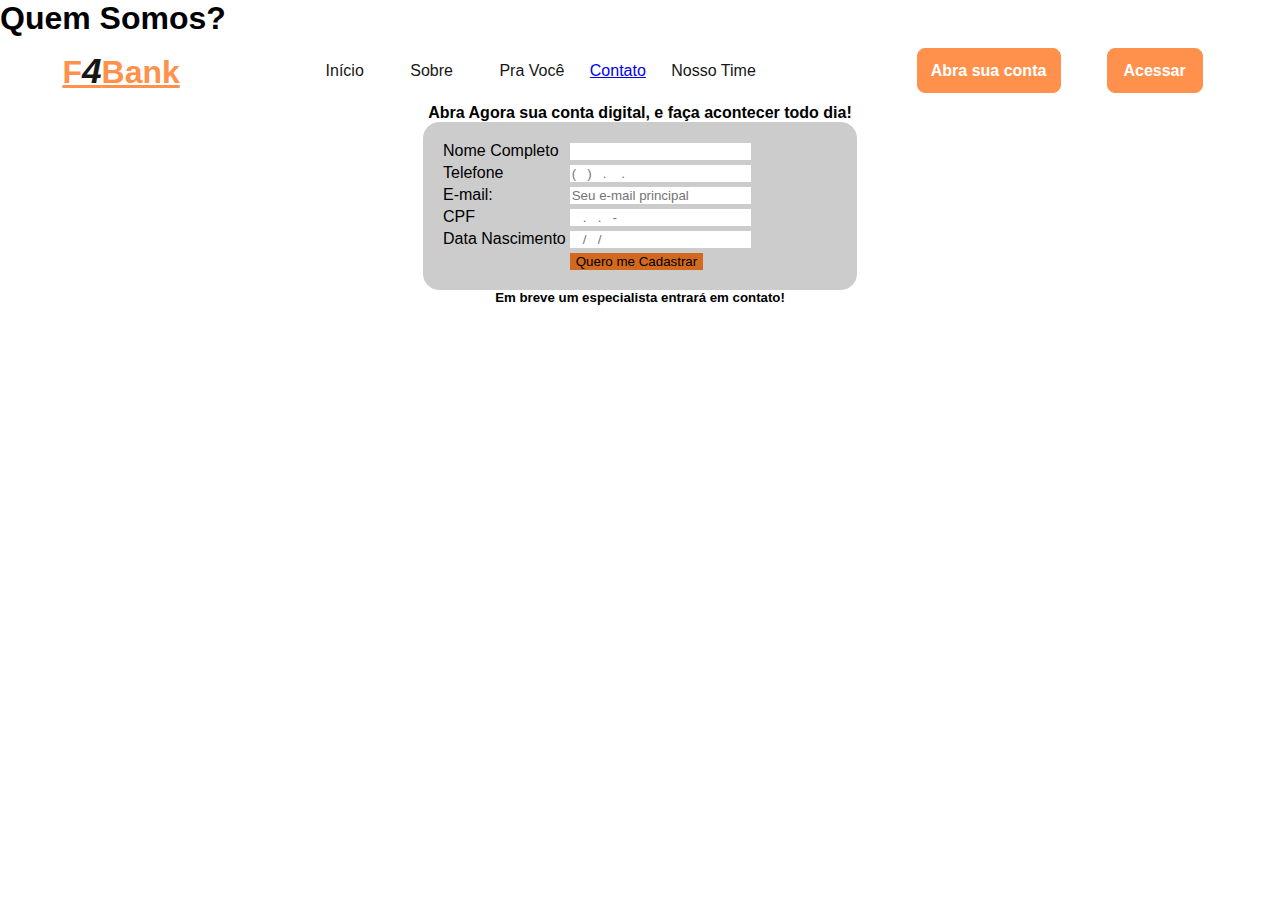
==== contato/cadastro.html @ 34077f32 "Contato/FAQ/Login/Cadastro/Produtos" ====
<!DOCTYPE html>
<html lang="Br-Pt">
<head>
    <meta charset="UTF-8">
    <meta http-equiv="X-UA-Compatible" content="IE=edge">
    <meta name="viewport" content="width=device-width, initial-scale=1.0">
    <link rel="stylesheet" type="text/css" href="contato.css">

    <title>Cadastro</title>

</head>
<body>

    <div class="Titulo">
        <h1>Quem Somos?</h1>
      </div>
      <header>
        <header class="cabecalho">
          <div class="cabecalho-logo">
            <a href="#"
              >F<span><i>4</i></span
              >Bank</a
            >
          </div>
          <nav class="cabecalho-menu">
            <button
              class="cabecalho-menu-item"
              href="../pagina-principal/index.html"
            >
              Início
            </button>
            <button
              class="cabecalho-menu-item"
              href="../quem-somos/quem-somos.html"
            >
              Sobre
            </button>
            <button class="cabecalho-menu-item" href="#">Pra Você</button>
            <a button class="cabecalho-menu-item" href="contato.html">
              Contato</a>
            </button>
            <button class="cabecalho-menu-item" href="#">Nosso Time</button>
          </nav>
          <div class="cabecalho-botao">
            <button class="cabecalho-botao-abra">
              <strong>Abra sua conta</strong>
            </button>
            <button class="cabecalho-botao-acesse">
              <strong>Acessar</strong>
            </button>
          </div>
        </header>
      </header>
    
    
    
       <h4> Abra Agora sua conta digital, e faça acontecer todo dia!</h4>
       
       


<form action="cadastro.html" method="">
    <table>

        <div>
            <tr> <td> <label for="nome">Nome Completo </label>
            </td><td>  <input type="text" id="nome" /></td></tr>
          </div>

          <div>
            <tr> <td> <label for="fone">Telefone</label>
            </td><td>  <input type="text"  placeholder="(   )   .    .        "id="telefone"  maxlength="15" /></td></tr>
          </div>

          <div>
            <tr> <td>  <label for="email">E-mail:</label>
            </td><td><input  type="email"  class="campo" placeholder="Seu e-mail principal" />
            </td></tr>
        </div>
        <div>
            <tr> <td> <label for="cpf">CPF  </label>
            </td><td>  <input type="text" name="cpf" placeholder="   .   .   -  " pattern="(\d{3}\.?\d{3}\.?\d{3}-?\d{2})|(\d{2}\.?\d{3}\.?\d{3}/?\d{4}-?\d{2})"></td></tr>
          </div>
          <div>
    <div>
      <tr> <td> <label for="data">Data Nascimento </label>
      </td><td>  <input type="text" placeholder="   /   /    " id="data" /></td></tr>
    </div>
    

    
    <div class="button">
      <tr><td> </td><td><button type="submit">Quero me Cadastrar</button></td></tr>
    </div>
    
    </table>
</form>

<p></p>
<h5>Em breve um especialista entrará em contato!</h5>


</body></html>
---- contato/contato.css ----
*{
  border: 0px;
  margin: 0px;
  font-family: -apple-system, BlinkMacSystemFont, 'Segoe UI', Roboto, Oxygen, Ubuntu, Cantarell, 'Open Sans', 'Helvetica Neue', sans-serif;
  font-family: 'Ubuntu', sans-serif;
}
 
 /* Inicio do header */

.cabecalho {
  /* background: #ff914d; */
  background: #fff;
  display: flex;
  flex-wrap: wrap;
  align-items: center;
  justify-content: space-around;
  padding: 0.7rem 0;
  font-family: 'Ubuntu', sans-serif;
}
.cabecalho-logo {
  font-size: 1rem;
}
.cabecalho-logo > a {
  color: #ff914d;
  font-size: 2rem;
  font-weight: 600
}

.cabecalho-logo > a > span {
  font-family: 'Poppins', sans-serif;
  color: #161616;
  font-size: 1.1em;
}

button{
  cursor: pointer;
}

.cabecalho-menu > button{
  color: #161616;
  font-size: 1rem;
  font-weight: 500;
  margin: 0 15px;
  transition: 0.1s ease;
  border: #fff;
  border-radius: 6px;
  background: #fff;
  width: auto;
  height: 2rem;
  transition: all 0.3s;
}
.cabecalho-menu > button:hover{
  border: #fff;
  border-radius: 6px;
  background: rgb(233, 229, 229);
  width: auto;
  height: 2rem;
}

.cabecalho-botao {
  display: flex;
  gap: 1rem;
}

.cabecalho-botao .cabecalho-botao-abra {
  color: #fff;
  font-size: 1rem;
  font-weight: 500;
  margin: 0 15px;
  background-color: #ff914d;
  border: none;
  width: 9rem;
  height: 2.8rem;
  border: 1px solid #ff914d;
  border-radius: 0.5rem;
  transition: all 0.3s;
}

.cabecalho-botao .cabecalho-botao-acesse {
  color: #fff;
  font-size: 1rem;
  font-weight: 500;
  margin: 0 15px;
  background-color: #ff914d;
  border: none;
  width: 6rem;
  height: 2.8rem;
  border: 1px solid #ff914d;
  border-radius: 0.5rem;
  transition: all 0.3s;
}

.cabecalho-botao button:hover {
  background-color: rgb(233, 229, 229);
  color: #161616;
}

 
 
 
 /* Formato para o FAQ */
.question {
    border-bottom: 1px solid #ccc;
    padding: 10px 20px
  }
  
  .question input,
  .question .answer { display: none }
  
  .question label {
    display: inline-block;
    font-weight: bold;
    color: #ff914d;
    margin-bottom: 5px;
    width: 100%
  }
  
  
  .question input:checked ~ .answer {
    display: block
  }

  h2,h3,h4,h5 {
     text-align: center;
 }


 /* Formato para o Formulário de Contato */
  form {
    background-color: #CCC;
    margin: 0 auto;
    width: 400px;
    padding: 1em;
    border: 1px solid #CCC;
    border-radius: 1em;
}



button{
  background-color:chocolate;
}

 /* Formato para o Footer */

.footer{
  display: flex;
  justify-content: center;
  margin: 0 auto;
  background: #fff;
  border-top: 1px solid #ff914d;
  padding: 2rem;
  color: #161616;
  font-family: 'Ubuntu', sans-serif;
  text-align: center;

}

.footer .img-redes-insta{
  display: flex;
  height: 20%;
  width: 20%;
  justify-content: space-evenly
}

.footer .img-redes-twitter{
  display: flex;
  height: 20%;
  width: 20%;
  justify-content: space-evenly
}
.footer .img-redes-facebook{
  display: flex;
  height: 20%;
  width: 20%;
  justify-content: space-evenly
} 

/* p{
  text-align: center;
  color:black;
  font-weight: bold;
} */
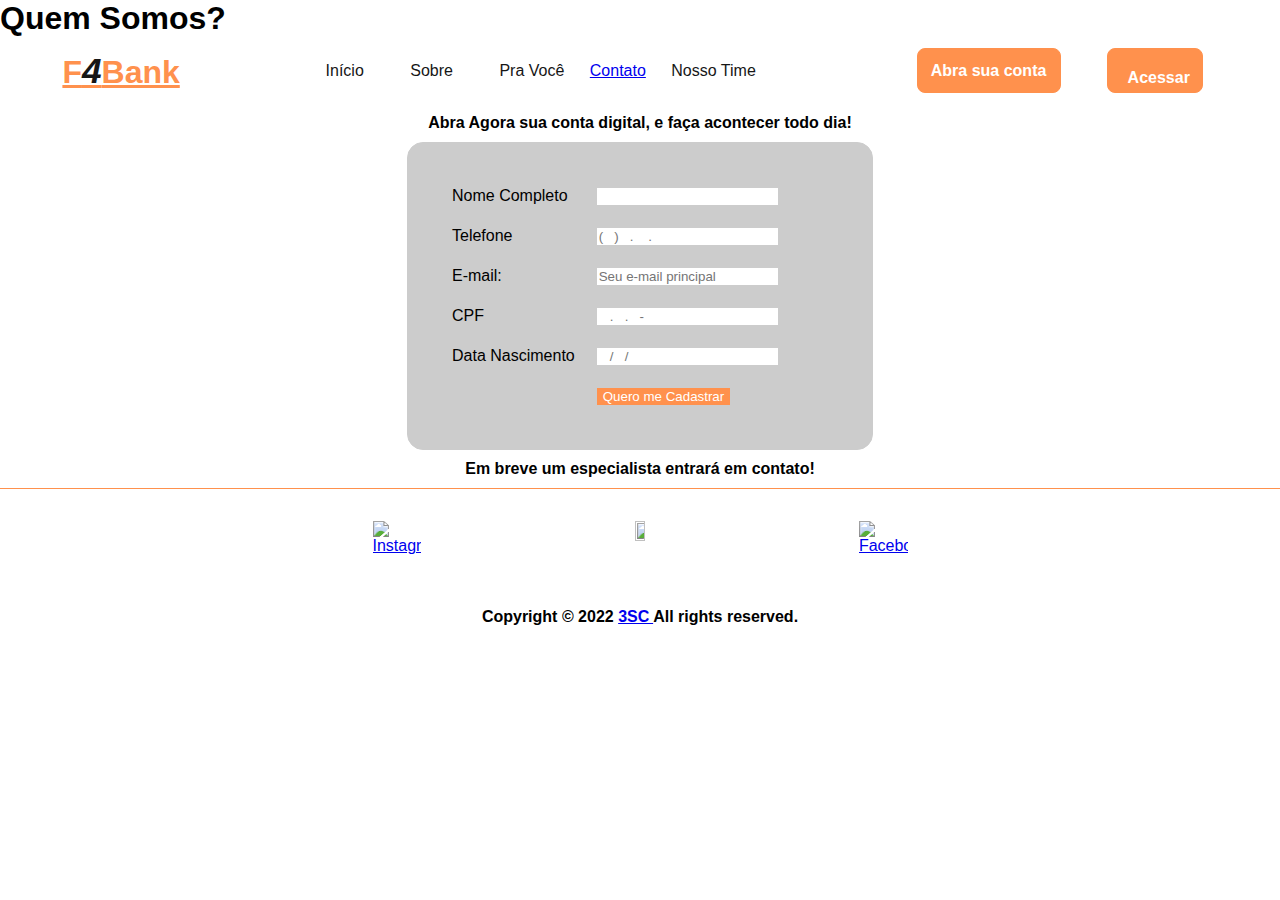
==== commit 2e34569b: "DOMINGO: Contato/FAQ/Login/Cadastro/Produtos" ====
--- a/contato/cadastro.html
+++ b/contato/cadastro.html
@@ -11,51 +11,51 @@
 </head>
 <body>
 
-    <div class="Titulo">
-        <h1>Quem Somos?</h1>
+    
+
+  <div class="Titulo">
+    <h1>Quem Somos?</h1>
+  </div>
+  <header>
+    <header class="cabecalho">
+      <div class="cabecalho-logo">
+        <a href="#"
+          >F<span><i>4</i></span
+          >Bank</a
+        >
       </div>
-      <header>
-        <header class="cabecalho">
-          <div class="cabecalho-logo">
-            <a href="#"
-              >F<span><i>4</i></span
-              >Bank</a
-            >
-          </div>
-          <nav class="cabecalho-menu">
-            <button
-              class="cabecalho-menu-item"
-              href="../pagina-principal/index.html"
-            >
-              Início
-            </button>
-            <button
-              class="cabecalho-menu-item"
-              href="../quem-somos/quem-somos.html"
-            >
-              Sobre
-            </button>
-            <button class="cabecalho-menu-item" href="#">Pra Você</button>
-            <a button class="cabecalho-menu-item" href="contato.html">
-              Contato</a>
-            </button>
-            <button class="cabecalho-menu-item" href="#">Nosso Time</button>
-          </nav>
-          <div class="cabecalho-botao">
-            <button class="cabecalho-botao-abra">
-              <strong>Abra sua conta</strong>
-            </button>
-            <button class="cabecalho-botao-acesse">
-              <strong>Acessar</strong>
-            </button>
-          </div>
-        </header>
-      </header>
-    
+      <nav class="cabecalho-menu">
+        <button
+          class="cabecalho-menu-item"
+          href="../pagina-principal/index.html"
+        >
+          Início
+        </button>
+        <button
+          class="cabecalho-menu-item"
+          href="../quem-somos/quem-somos.html"
+        >
+          Sobre
+        </button>
+        <button class="cabecalho-menu-item" href="#">Pra Você</button>
+        <a button class="cabecalho-menu-item" href="contato.html">
+          Contato</a>
+        </button>
+        <button class="cabecalho-menu-item" href="#">Nosso Time</button>
+      </nav>
+      <div class="cabecalho-botao">
+        <button class="cabecalho-botao-abra">
+          <strong>Abra sua conta</strong>
+        </button>
+        <button class="cabecalho-botao-acesse">
+          <strong>Acessar</strong>
+        </button>
+      </div>
+    </header>
     
     
        <h4> Abra Agora sua conta digital, e faça acontecer todo dia!</h4>
-       
+       <h1></h1>
        
 
 
@@ -96,8 +96,43 @@
     </table>
 </form>
 
-<p></p>
-<h5>Em breve um especialista entrará em contato!</h5>
+
+<h4>Em breve um especialista entrará em contato!</h4>
 
 
-</body></html>
+<footer class="footer">
+    <a target="_blank"
+      class="img-redes-insta"
+      href="https://www.instagram.com/"
+      >
+    <img
+      class="img-redes-insta"
+      src="https://logodownload.org/wp-content/uploads/2017/04/instagram-logo-11.png"
+      alt="Instagram"
+    />
+    <a target="_blank"
+      class="img-redes-twitter"
+      href="https://twitter.com/"
+      ><img class="img-redes-twitter"
+        src="https://logodownload.org/wp-content/uploads/2014/09/twitter-logo-3.png"
+        class="media-object img-responsive img-thumbnail"
+    /></a>
+    <a target="_blank"
+      class="img-redes-facebook"
+      href="https://www.facebook.com/"
+      >
+    <img
+      class="img-redes-facebook"
+      src="https://logodownload.org/wp-content/uploads/2014/09/facebook-logo-5-1.png"
+      alt="Facebook"
+    /></a>
+
+  </footer>
+  <p id="copyr"> Copyright © 2022 <a href=nossoTime.html target="_blank">3SC </a>All rights reserved.</p>
+
+
+
+
+
+</body>
+</html>
--- a/contato/contato.css
+++ b/contato/contato.css
@@ -88,6 +88,7 @@
   border: 1px solid #ff914d;
   border-radius: 0.5rem;
   transition: all 0.3s;
+  padding: 20px;
 }
 
 .cabecalho-botao button:hover {
@@ -110,7 +111,7 @@
   .question label {
     display: inline-block;
     font-weight: bold;
-    color: #ff914d;
+    color:#ff914d;
     margin-bottom: 5px;
     width: 100%
   }
@@ -122,6 +123,7 @@
 
   h2,h3,h4,h5 {
      text-align: center;
+     padding: 10px;
  }
 
 
@@ -130,16 +132,30 @@
     background-color: #CCC;
     margin: 0 auto;
     width: 400px;
-    padding: 1em;
+    padding:2em;
     border: 1px solid #CCC;
     border-radius: 1em;
-}
-
-
+    
+}
+
+table td{
+  padding:10px;
+}
 
 button{
-  background-color:chocolate;
-}
+  background-color:#ff914d;
+  color: white; 
+}
+
+p{
+  padding: 20px;
+  line-height: 20px;
+  margin-bottom: 10 ;
+  margin-top:10;
+
+
+}
+
 
  /* Formato para o Footer */
 
@@ -153,6 +169,7 @@
   color: #161616;
   font-family: 'Ubuntu', sans-serif;
   text-align: center;
+  
 
 }
 
@@ -176,8 +193,9 @@
   justify-content: space-evenly
 } 
 
-/* p{
+ #copyr{
   text-align: center;
   color:black;
   font-weight: bold;
-} */+  align-items: center;
+} 